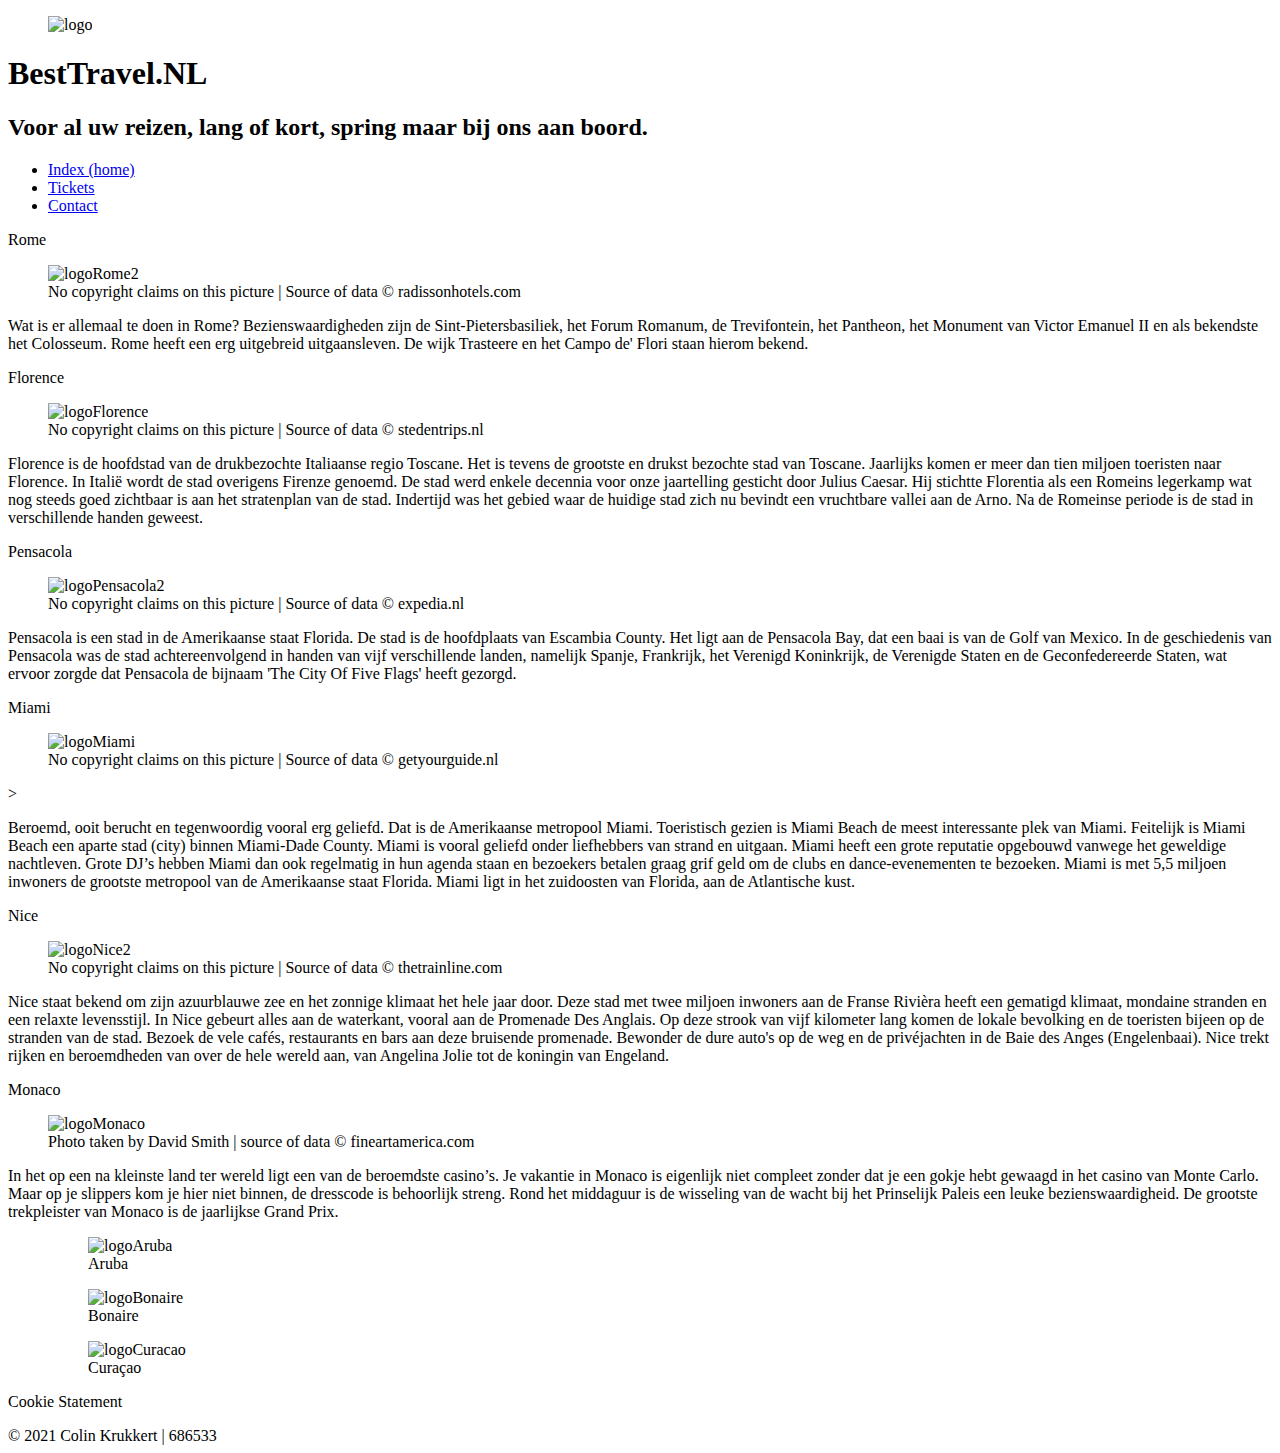
==== bestdestinations.html @ 9e812485 "Initial commit" ====
<!DOCTYPE html>
<html lang="en">
    
    <head>
        <meta charset="utf-8"/>
        <meta name="Description" content="website"/>
        <meta name="author" content="Colin Krukkert"/>
        <meta name="keywords" content="html"/>
        <title>bestdestinations</title>
        <link
            rel="stylesheet"
            type="text/css"
            href="style.css"
        />

    </head>
    <body id="bestdestinations">
        <figure><img src= "/web markup/img/logomarkup.png" alt="logo" style="width:20%"> 
        </figure> 
        <h1>
            BestTravel.NL
        </h1>
        <h2>
            Voor al uw reizen, lang of kort, spring maar bij ons aan boord. 
        </h2>         
        
        <nav class="container">
            <ul>
                <li><a href="index.html">Index (home)</a></li>
                <li><a href="tickets.html">Tickets</a></li>
                <li><a href="contact.html">Contact</a></li>
            </ul>
        <nav class="container" onclick="myFunction(this)">
            <nav class="hamburger1"></nav>               
            <nav class="hamburger2"></nav>               
            <nav class="hamburger3"></nav>               
        </nav>
    </nav>



        <section>
            <article id="Rome">

        <header>
                Rome
        </header>     
        <figure><img src="/web markup/img/Rooooooome.jpg" alt="logoRome2" style="width: 50%;" /> 
        <figcaption>No copyright claims on this picture | Source of data © radissonhotels.com</figcaption>
        </figure> 
        <p>
            Wat is er allemaal te doen in Rome?
            Bezienswaardigheden zijn de Sint-Pietersbasiliek, het Forum Romanum, de Trevifontein, het Pantheon, het Monument van Victor Emanuel II en als bekendste het Colosseum. 
            Rome heeft een erg uitgebreid uitgaansleven. De wijk Trasteere en het Campo de' Flori staan hierom bekend. 
        </p> 
        <footer>
            
            </footer>
    </article>

    
    <article id="Florence">

        <header>
                Florence
        </header>     
        <figure><img src="/web markup/img/florence-florence-uitzicht-01112016052742-1330x490.jpg" alt="logoFlorence" style="width: 50%;"> 
        <figcaption>No copyright claims on this picture | Source of data © stedentrips.nl</figcaption>
        </figure> 
        <p>
            Florence is de hoofdstad van de drukbezochte Italiaanse regio Toscane. Het is tevens de grootste en drukst bezochte stad van Toscane. Jaarlijks komen er meer dan tien miljoen toeristen naar Florence. In Italië wordt de stad overigens Firenze genoemd. De stad werd enkele decennia voor onze jaartelling gesticht door Julius Caesar. Hij stichtte Florentia als een Romeins legerkamp wat nog steeds goed zichtbaar is aan het stratenplan van de stad. Indertijd was het gebied waar de huidige stad zich nu bevindt een vruchtbare vallei aan de Arno. Na de Romeinse periode is de stad in verschillende handen geweest.
        </p> 
    </article>


    <article id="Pensacola">
        <header>
                 Pensacola
        </header>
        <figure><img src="/web markup/img/33745-Pensacola-Beach.jpg" alt="logoPensacola2" style="width: 50%;"> 
        <figcaption>No copyright claims on this picture | Source of data © expedia.nl</figcaption>
        </figure> 
        <p>
            Pensacola is een stad in de Amerikaanse staat Florida. De stad is de hoofdplaats van Escambia County. 
            Het ligt aan de Pensacola Bay, dat een baai is van de Golf van Mexico.
            In de geschiedenis van Pensacola was de stad achtereenvolgend in handen van vijf verschillende landen, namelijk Spanje, Frankrijk, het Verenigd Koninkrijk, de Verenigde Staten en de Geconfedereerde Staten, wat ervoor zorgde dat Pensacola de bijnaam 'The City Of Five Flags' heeft gezorgd.
        </p>  
        </article>


        <article id="Miami">

            <header>
                   Miami 
            </header>     
            <figure><img src="/web markup/img/miamiBITCH!!.jpg" alt="logoMiami" style="width: 50%;"> 
            <figcaption>No copyright claims on this picture | Source of data © getyourguide.nl</figcaption>
            </figure>> 
            <p>
                Beroemd, ooit berucht en tegenwoordig vooral erg geliefd. Dat is de Amerikaanse metropool Miami. Toeristisch gezien is Miami Beach de meest interessante plek van Miami. Feitelijk is Miami Beach een aparte stad (city) binnen Miami-Dade County. Miami is vooral geliefd onder liefhebbers van strand en uitgaan. Miami heeft een grote reputatie opgebouwd vanwege het geweldige nachtleven. Grote DJ’s hebben Miami dan ook regelmatig in hun agenda staan en bezoekers betalen graag grif geld om de clubs en dance-evenementen te bezoeken. Miami is met 5,5 miljoen inwoners de grootste metropool van de Amerikaanse staat Florida. Miami ligt in het zuidoosten van Florida, aan de Atlantische kust.
            </p> 
            <footer>
    
        <article id="Nice">
        <header>
                Nice
        </header>     
        <figure><img src="/web markup/img/noiceNice.jpg" alt="logoNice2"style="width: 50%;"> 
        <figcaption>No copyright claims on this picture | Source of data © thetrainline.com</figcaption>
        </figure> 
        <p>
            Nice staat bekend om zijn azuurblauwe zee en het zonnige klimaat het hele jaar door. Deze stad met twee miljoen inwoners aan de Franse Rivièra heeft een gematigd klimaat, mondaine stranden en een relaxte levensstijl. 

In Nice gebeurt alles aan de waterkant, vooral aan de Promenade Des Anglais. Op deze strook van vijf kilometer lang komen de lokale bevolking en de toeristen bijeen op de stranden van de stad. Bezoek de vele cafés, restaurants en bars aan deze bruisende promenade. Bewonder de dure auto's op de weg en de privéjachten in de Baie des Anges (Engelenbaai). Nice trekt rijken en beroemdheden van over de hele wereld aan, van Angelina Jolie tot de koningin van Engeland. 

 
        </p> 
    </section>


    </article id="Monaco">
        <header>      
                Monaco
        </header>
        <figure><img src="/web markup/img/monaco-panorama-david-smith.jpg" alt="logoMonaco" style="width: 50%;"> 
        <figcaption>Photo taken by David Smith | source of data © fineartamerica.com</figcaption>
        </figure> 
        <p>
            In het op een na kleinste land ter wereld ligt een van de beroemdste casino’s. Je vakantie in Monaco is eigenlijk niet compleet zonder dat je een gokje hebt gewaagd in het casino van Monte Carlo. Maar op je slippers kom je hier niet binnen, de dresscode is behoorlijk streng. Rond het middaguur is de wisseling van de wacht bij het Prinselijk Paleis een leuke bezienswaardigheid. De grootste trekpleister van Monaco is de jaarlijkse Grand Prix.        </p>
        <footer>
    </article>
  <nav class="contain">
    <nav class="aside"> 
    <aside>
        <ol>
            <span><figure><img src= "/web markup/img/vliegtickets-aruba.jpg" alt="logoAruba" style="width: 10%;">
                <figcaption>Aruba</figcaption>
                </figure></span>
            <span><figure><img src= "/web markup/img/vliegtickets-bonaire.jpg" alt="logoBonaire" style="width: 10%;">
                <figcaption>Bonaire</figcaption>
                </figure></span>
            <span><figure><img src= "/web markup/img/vliegtickets-curacao.jpg" alt="logoCuracao" style="width: 10%;">
                <figcaption>Curaçao</figcaption>
                </figure></span>
        </ol>
    </aside>
    </nav>
    </nav>
    <section class="cookie">
        <p>
            Cookie Statement
        </p>
    </section>
        <section class="copyright">
            <footer>© 2021 Colin Krukkert | 686533</footer>
        </section>
    


    </body>
</html>
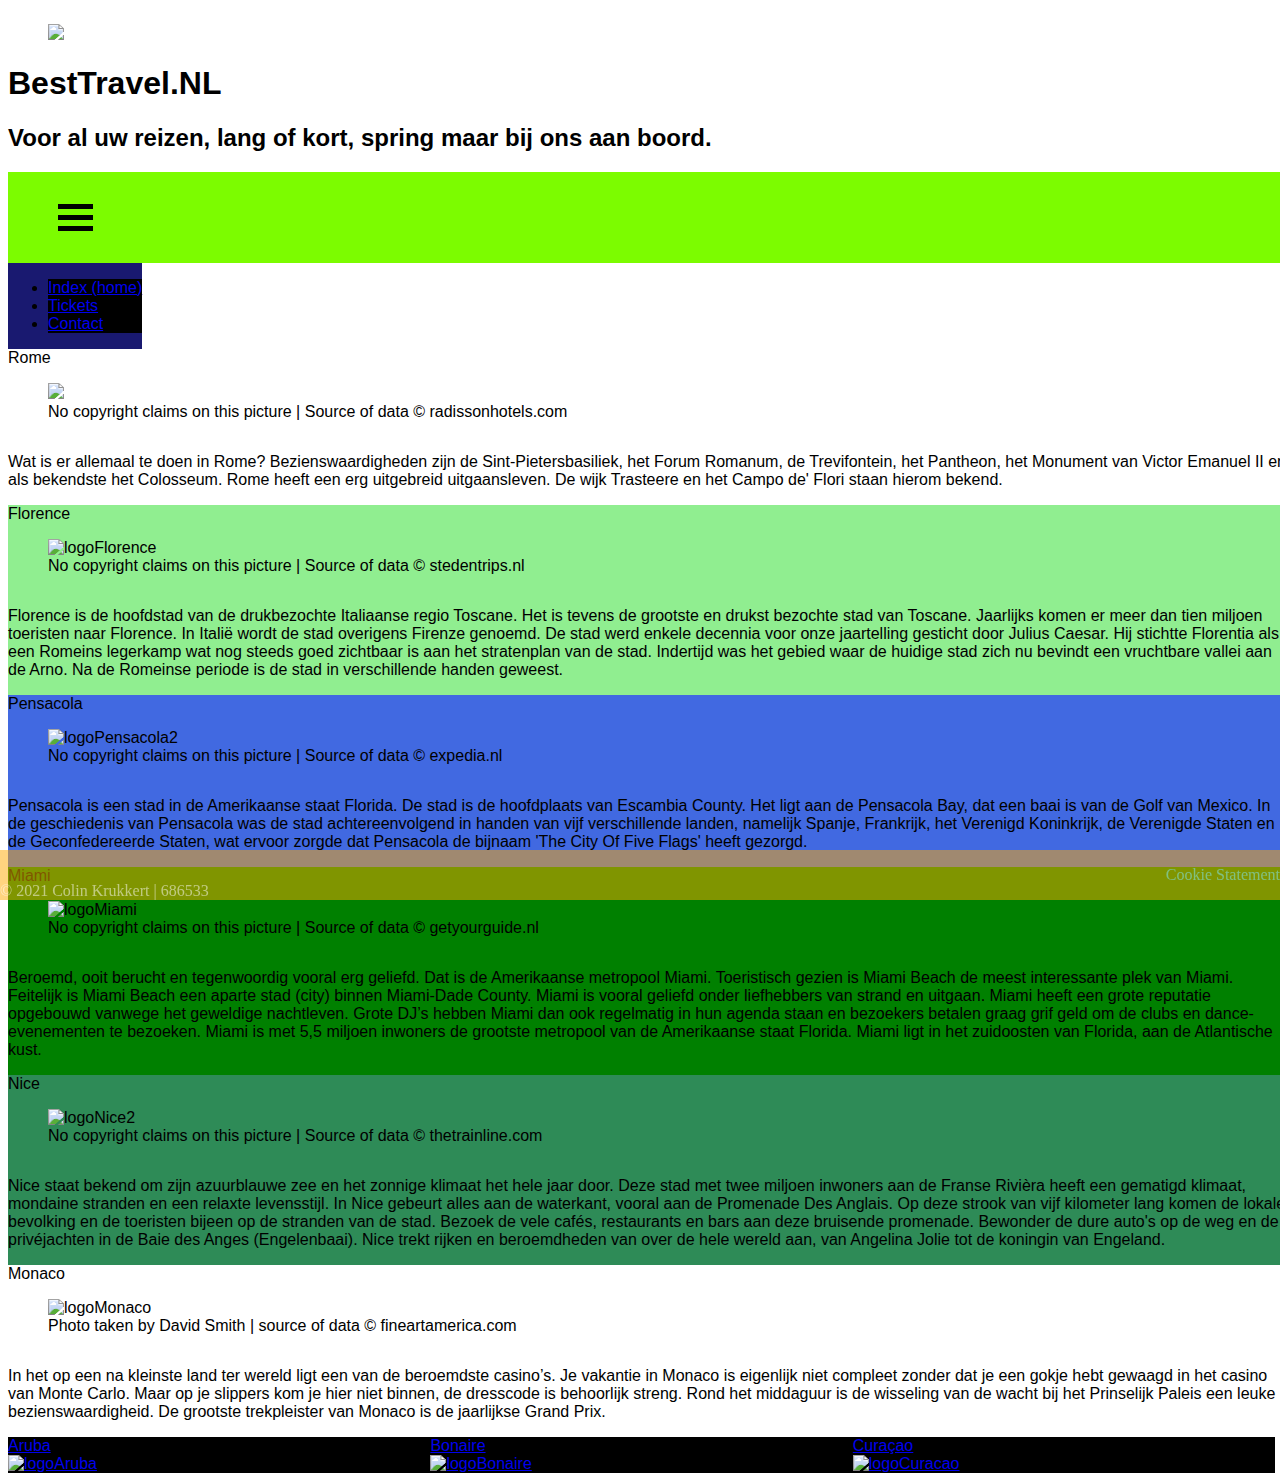
==== commit 9ae842ab: "webmarkup student 686533 Colin Krukkert" ====
--- a/bestdestinations.html
+++ b/bestdestinations.html
@@ -10,65 +10,68 @@
         <link
             rel="stylesheet"
             type="text/css"
-            href="style.css"
+            href="css/style.css"
         />
 
     </head>
     <body id="bestdestinations">
-        <figure><img src= "/web markup/img/logomarkup.png" alt="logo" style="width:20%"> 
+        
+        <header id= "header">
+        <figure><img class= "logo" src ="/STUDIE/web markup/website/img/logomarkup.png" style="width:20%"> 
         </figure> 
         <h1>
             BestTravel.NL
         </h1>
         <h2>
             Voor al uw reizen, lang of kort, spring maar bij ons aan boord. 
-        </h2>         
+        </h2>  
+      
         
-        <nav class="container">
+        
+
+        <nav class="container" >
             <ul>
+            <nav class="hamburger1"></nav>               
+            <nav class="hamburger2"></nav>               
+            <nav class="hamburger3"></nav>         
+            </ul>      
+        </nav>
+        <nav class="nav">
+            <ul onclick="myFunction(this)">
                 <li><a href="index.html">Index (home)</a></li>
                 <li><a href="tickets.html">Tickets</a></li>
                 <li><a href="contact.html">Contact</a></li>
             </ul>
-        <nav class="container" onclick="myFunction(this)">
-            <nav class="hamburger1"></nav>               
-            <nav class="hamburger2"></nav>               
-            <nav class="hamburger3"></nav>               
-        </nav>
     </nav>
+</header> 
 
 
 
-        <section>
+        
+    <section>
             <article id="Rome">
+                <header>Rome</header>    
+                <figure><img class= "logoRome2"src="/STUDIE/web markup/website/img/Rooooooome.jpg" style="width: 50%;">
+                    <figcaption>No copyright claims on this picture | Source of data © radissonhotels.com</figcaption>        
+                </figure>
+                    <p>          
+                        Wat is er allemaal te doen in Rome?           
+                        Bezienswaardigheden zijn de Sint-Pietersbasiliek, het Forum Romanum, de Trevifontein, het Pantheon, het Monument van Victor Emanuel II en als bekendste het Colosseum. 
+                        Rome heeft een erg uitgebreid uitgaansleven. De wijk Trasteere en het Campo de' Flori staan hierom bekend.         
+                    </p> 
+                    <footer></footer>
+                </a>     
+ 
+        </article>
 
-        <header>
-                Rome
-        </header>     
-        <figure><img src="/web markup/img/Rooooooome.jpg" alt="logoRome2" style="width: 50%;" /> 
-        <figcaption>No copyright claims on this picture | Source of data © radissonhotels.com</figcaption>
-        </figure> 
-        <p>
-            Wat is er allemaal te doen in Rome?
-            Bezienswaardigheden zijn de Sint-Pietersbasiliek, het Forum Romanum, de Trevifontein, het Pantheon, het Monument van Victor Emanuel II en als bekendste het Colosseum. 
-            Rome heeft een erg uitgebreid uitgaansleven. De wijk Trasteere en het Campo de' Flori staan hierom bekend. 
-        </p> 
-        <footer>
-            
-            </footer>
-    </article>
-
-    
-    <article id="Florence">
-
-        <header>
-                Florence
-        </header>     
-        <figure><img src="/web markup/img/florence-florence-uitzicht-01112016052742-1330x490.jpg" alt="logoFlorence" style="width: 50%;"> 
-        <figcaption>No copyright claims on this picture | Source of data © stedentrips.nl</figcaption>
-        </figure> 
-        <p>
-            Florence is de hoofdstad van de drukbezochte Italiaanse regio Toscane. Het is tevens de grootste en drukst bezochte stad van Toscane. Jaarlijks komen er meer dan tien miljoen toeristen naar Florence. In Italië wordt de stad overigens Firenze genoemd. De stad werd enkele decennia voor onze jaartelling gesticht door Julius Caesar. Hij stichtte Florentia als een Romeins legerkamp wat nog steeds goed zichtbaar is aan het stratenplan van de stad. Indertijd was het gebied waar de huidige stad zich nu bevindt een vruchtbare vallei aan de Arno. Na de Romeinse periode is de stad in verschillende handen geweest.
+        <article id="Florence">
+            <header>Florence</header>     
+            <figure><img src="/STUDIE/web markup/website/img/florence-florence-uitzicht-01112016052742-1330x490.jpg" alt="logoFlorence" style="width: 50%;"> 
+ 
+                <figcaption>No copyright claims on this picture | Source of data © stedentrips.nl</figcaption>
+            </figure> 
+            <p>
+            Florence is de hoofdstad van de drukbezochte Italiaanse regio Toscane. Het is tevens de grootste en drukst bezochte stad van Toscane. Jaarlijks komen er meer dan tien miljoen toeristen naar Florence. In Italië wordt de stad overigens Firenze genoemd. De stad werd enkele decennia voor onze jaartelling gesticht door Julius Caesar. Hij stichtte Florentia als een Romeins legerkamp wat nog steeds goed zichtbaar is aan het stratenplan van de stad. Indertijd was het gebied waar de huidige stad zich nu bevindt een vruchtbare vallei aan de Arno. Na de Romeinse periode is de stad in verschillende handen geweest.      
         </p> 
     </article>
 
@@ -77,7 +80,7 @@
         <header>
                  Pensacola
         </header>
-        <figure><img src="/web markup/img/33745-Pensacola-Beach.jpg" alt="logoPensacola2" style="width: 50%;"> 
+        <figure><img src="/STUDIE/web markup/website/img/33745-Pensacola-Beach.jpg" alt="logoPensacola2" style="width: 50%;"> 
         <figcaption>No copyright claims on this picture | Source of data © expedia.nl</figcaption>
         </figure> 
         <p>
@@ -93,9 +96,9 @@
             <header>
                    Miami 
             </header>     
-            <figure><img src="/web markup/img/miamiBITCH!!.jpg" alt="logoMiami" style="width: 50%;"> 
+            <figure><img src="/STUDIE/web markup/website/img/miamiBITCH!!.jpg" alt="logoMiami" style="width: 50%;"> 
             <figcaption>No copyright claims on this picture | Source of data © getyourguide.nl</figcaption>
-            </figure>> 
+            </figure> 
             <p>
                 Beroemd, ooit berucht en tegenwoordig vooral erg geliefd. Dat is de Amerikaanse metropool Miami. Toeristisch gezien is Miami Beach de meest interessante plek van Miami. Feitelijk is Miami Beach een aparte stad (city) binnen Miami-Dade County. Miami is vooral geliefd onder liefhebbers van strand en uitgaan. Miami heeft een grote reputatie opgebouwd vanwege het geweldige nachtleven. Grote DJ’s hebben Miami dan ook regelmatig in hun agenda staan en bezoekers betalen graag grif geld om de clubs en dance-evenementen te bezoeken. Miami is met 5,5 miljoen inwoners de grootste metropool van de Amerikaanse staat Florida. Miami ligt in het zuidoosten van Florida, aan de Atlantische kust.
             </p> 
@@ -105,7 +108,7 @@
         <header>
                 Nice
         </header>     
-        <figure><img src="/web markup/img/noiceNice.jpg" alt="logoNice2"style="width: 50%;"> 
+        <figure><img src="/STUDIE/web markup/website/img/noiceNice.jpg" alt="logoNice2"style="width: 50%;"> 
         <figcaption>No copyright claims on this picture | Source of data © thetrainline.com</figcaption>
         </figure> 
         <p>
@@ -122,30 +125,35 @@
         <header>      
                 Monaco
         </header>
-        <figure><img src="/web markup/img/monaco-panorama-david-smith.jpg" alt="logoMonaco" style="width: 50%;"> 
+        <figure><img src="/STUDIE/web markup/website/img/monaco-panorama-david-smith.jpg" alt="logoMonaco" style="width: 50%;"> 
         <figcaption>Photo taken by David Smith | source of data © fineartamerica.com</figcaption>
         </figure> 
         <p>
             In het op een na kleinste land ter wereld ligt een van de beroemdste casino’s. Je vakantie in Monaco is eigenlijk niet compleet zonder dat je een gokje hebt gewaagd in het casino van Monte Carlo. Maar op je slippers kom je hier niet binnen, de dresscode is behoorlijk streng. Rond het middaguur is de wisseling van de wacht bij het Prinselijk Paleis een leuke bezienswaardigheid. De grootste trekpleister van Monaco is de jaarlijkse Grand Prix.        </p>
         <footer>
     </article>
-  <nav class="contain">
-    <nav class="aside"> 
-    <aside>
-        <ol>
-            <span><figure><img src= "/web markup/img/vliegtickets-aruba.jpg" alt="logoAruba" style="width: 10%;">
-                <figcaption>Aruba</figcaption>
-                </figure></span>
-            <span><figure><img src= "/web markup/img/vliegtickets-bonaire.jpg" alt="logoBonaire" style="width: 10%;">
-                <figcaption>Bonaire</figcaption>
-                </figure></span>
-            <span><figure><img src= "/web markup/img/vliegtickets-curacao.jpg" alt="logoCuracao" style="width: 10%;">
-                <figcaption>Curaçao</figcaption>
-                </figure></span>
-        </ol>
-    </aside>
-    </nav>
-    </nav>
+    <aside-1>
+        <a href= "https://www.tui.nl/p/vakantie/aruba/?gclid=Cj0KCQiAt8WOBhDbARIsANQLp95LxiDfY27V5rpo4L5KuWeM7Pzy0Bd_VysWn_qeMJltfFwkA0xWtjUaAhylEALw_wcB&gclsrc=aw.ds">
+            <figcaption>Aruba</figcaption>
+            <img src ="/STUDIE/web markup/website/img/vliegtickets-aruba.jpg" alt="logoAruba" style="width: 40%;">
+
+        </a>
+    </aside-1>
+    <aside-2>
+        <a href="https://www.tui.nl/p/vakantie/bonaire/?gclid=Cj0KCQiAt8WOBhDbARIsANQLp97dF21qbbtNDZ-VFOYCvyEQS2H7PHjGfIw3oIMYECynHpUnG_fskBoaAhOhEALw_wcB&gclsrc=aw.ds">
+            <figcaption>Bonaire</figcaption>
+            <img src ="/STUDIE/web markup/website/img/vliegtickets-bonaire.jpg" alt="logoBonaire" style="width: 40%;">
+        </a>
+    </aside-2>
+    <aside-3>
+        <a href="https://www.tui.nl/p/vakantie/curacao/?gclid=Cj0KCQiAt8WOBhDbARIsANQLp94SSoLFDZnYOHJOwVjymCpC6Ijoti2NZq6uJ1iQaC8dzDw-oe--qucaApimEALw_wcB&gclsrc=aw.ds">
+            <figcaption>Curaçao</figcaption>
+            <img src ="/STUDIE/web markup/website/img/vliegtickets-curacao.jpg" alt="logoCuracao" style="width: 40%;">
+
+        </a>
+    </aside-3>
+
+
     <section class="cookie">
         <p>
             Cookie Statement
--- a/css/style.css
+++ b/css/style.css
@@ -0,0 +1,482 @@
+/* bestdestinations uses grid /---> delete afterwards this shit 
+<--- index uses flex-box ---/> delete this shit */
+#index{
+    font-family: Arial, Helvetica, sans-serif;
+    float: left;
+    font-size: 16px;
+    display: flex;
+}
+body{
+    width: 100%;
+}
+
+
+/*
+#index a{
+    background-color: black;
+    width: 100%;
+    float: left;
+    display: flex;
+    position: fixed;
+    text-align: left;
+    font-size: 12px;
+    margin: 0;
+}
+#index h1{
+    background-color: darkslategrey;
+    display: flex;
+    position: fixed;
+    text-align: left;
+    font-size: 12px;
+    margin: 0;
+}
+#index h2{
+    background-color: gray;
+    display: flex;
+    position: fixed;
+    text-align: left;
+    font-size: 12px;
+    margin: 0;
+}
+#index .container{
+    background-color: midnightblue;
+    top: 300px;
+    left:0;
+    height: 70px;
+    padding:20px;
+    display: flex;
+    position: fixed;
+    text-align: left;
+    font-size: 12px;
+    margin: 0;
+}
+/*#index .nav{
+    background-color: midnightblue;
+    top: 350px;
+    left:0;
+    height: 70px;
+    padding:20px;
+    display: flex;
+    position: fixed;
+    text-align: left;
+    font-size: 12px;
+    margin: 0;
+}*/
+/*#index #list{
+    background-color: salmon;
+    top: 400px;
+    left:0;
+    display: flex;
+    position: fixed;
+    text-align: left;
+    font-size: 12px;
+    margin: 0;
+}
+/*#index #Rome{
+    background-color: lightgreen;
+    top: 500px;
+    left:0;
+    display: flex;
+    position: fixed;
+    text-align: left;
+    font-size: 12px;
+    margin: 0;
+}
+/*#index #logoRome{
+    right: 80%;
+    display: flex;
+    position: fixed;
+    text-align: left;
+    font-size: 12px;
+    margin: 0;
+}
+#index #Florida{
+    background-color:seagreen;
+    top: 600px;
+    left:0;
+    display: flex;
+    position: fixed;
+    text-align: left;
+    font-size: 12px;
+    margin: 0;
+}
+#index #Nice{
+    background-color: green;
+    top: 5700px;
+    left:0;
+    display: flex;
+    position: fixed;
+    text-align: left;
+    font-size: 12px;
+    margin: 0;
+}*/
+
+#index, #tickets, #contact .contain{
+    background-color: lightgreen;
+    top: 500px;
+    left:0;
+    display: flex;
+    position: fixed;
+    text-align: left;
+    font-size: 12px;
+    margin: 0;
+}
+#index, #tickets, #contact .aside{
+    background-color: white;
+    display: flex;
+    top: 500px;
+    right:0;
+    justify-content: flex-end;
+    position: fixed;
+    right: 33%;
+    bottom: 50%;
+}
+
+#index .copyright{
+    color: #ffff;
+    position:fixed;
+    float: left;
+    opacity: 50%;
+    width: 100%;
+    bottom:0;
+    left:0;
+    text-align: left;
+    z-index: 9999;
+    font-family: Notable;
+    font-size: 16px;
+    display: flex;
+
+    }
+#index .cookie{
+    background-color: #FA0;
+    position:fixed;
+    float: left;
+    color:#FFF;
+    opacity: 50%;
+    width: 100%;
+    bottom:0;
+    left:0;
+    text-align: right;
+    z-index: 9999;
+    font-family: Notable;
+    font-size: 16px;
+    display: flex;
+
+    }
+
+
+#bestdestinations{
+    font-family: Arial, Helvetica, sans-serif;
+    float: left;
+    font-size: 16px;
+    display: grid;
+
+    }
+#bestdestinations a{
+    background-color: black;
+    width: 100%;
+    float: left;
+    display: grid;
+}
+
+#bestdestinations .nav{
+    background-color: midnightblue;
+    float: left;
+    display: grid;
+    grid-area:navTag;
+}
+#bestdestinations #Rome{
+    background-color: #ffff;
+    float: left;
+    display: grid;
+    grid-area: RomeTag;
+
+}
+#bestdestinations #Florence{
+    background-color: lightgreen;
+    float: left;
+    display: grid;
+    grid-area: FlorenceTag;
+}
+#bestdestinations #Pensacola{
+    background-color: royalblue;
+    float: left;
+    display: grid;
+    grid-area: PensacolaTag;
+}
+#bestdestinations #Miami{
+    background-color: green;
+    float: left;
+    display: grid;
+    grid-area: MiamiTag;
+}
+#bestdestinations #Nice{
+    background-color: seagreen;
+    float: left;
+    display: grid;
+    grid-area: NiceTag;
+}
+#bestdestinations #Monaco{
+    background-color: salmon;
+    float: left;
+    display: grid;
+    grid-area: MonacoTag;
+}
+
+#bestdestinations aside-1{
+    width: 33%;
+    float: left;
+    background-color: black;
+    display: grid;
+    grid-area: aside1Tag;
+}
+#bestdestinations aside-2{
+    width: 33%;
+    float: left;
+    background-color: black;
+    display: grid;
+    grid-area: aside2Tag;
+}
+#bestdestinations aside-3{
+    width: 33%;
+    float: left;
+    background-color: black;
+    display: grid;
+    grid-area: aside3Tag;
+}
+#bestdestinations .copyright{
+    color: #ffff;
+    position:fixed;
+    float: left;
+    opacity: 50%;
+    width: 100%;
+    bottom:0;
+    left:0;
+    text-align: left;
+    z-index: 9999;
+    font-family: Notable;
+    font-size: 16px;
+    display: grid;
+    grid-area: copyrightTag;
+    }
+#bestdestinations .cookie{
+    background-color: #FA0;
+    position:fixed;
+    float: left;
+    color:#FFF;
+    opacity: 50%;
+    width: 100%;
+    bottom:0;
+    left:0;
+    text-align: right;
+    z-index: 9999;
+    font-family: Notable;
+    font-size: 16px;
+    display: grid;
+    grid-area: cookieTag;
+    }
+
+
+
+
+    #tickets{
+        font-family: Arial, Helvetica, sans-serif;
+        float: left;
+        font-size: 16px;
+        display: flex;
+    }
+
+#tickets #ticketstext{
+    background-color: lightgreen;
+    top: 500px;
+    left:0;
+    display: flex;
+    position: fixed;
+    text-align: left;
+    font-size: 12px;
+    margin: 0;
+}
+#tickets .table{
+    background-color: lightgreen;
+    top: 500px;
+    left: 50px;;
+    display: flex;
+    position: fixed;
+    text-align: left;
+    font-size: 12px;
+    margin: 0;
+}
+
+
+#tickets .copyright{
+    color: #ffff;
+    position:fixed;
+    float: left;
+    opacity: 50%;
+    width: 100%;
+    bottom:0;
+    left:0;
+    text-align: left;
+    z-index: 9999;
+    font-family: Notable;
+    font-size: 16px;
+    display: flex;
+
+    }
+#tickets .cookie{
+    background-color: #FA0;
+    position:fixed;
+    float: left;
+    color:#FFF;
+    opacity: 50%;
+    width: 100%;
+    bottom:0;
+    left:0;
+    text-align: right;
+    z-index: 9999;
+    font-family: Notable;
+    font-size: 16px;
+    display: flex;
+
+    }
+
+
+
+
+#contact{
+    font-family: Arial, Helvetica, sans-serif;
+    float: left;
+    font-size: 16px;
+    display: flex;
+}
+
+#contact #contacttext{
+    background-color: white;
+    top: 500px;
+    left:0;
+    display: flex;
+    position: fixed;
+    text-align: left;
+    font-size: 12px;
+    margin: 0;
+}
+#contact #messagebox{
+    background-color: white;
+    top: 200px;
+    left:0;
+    display: flex;
+    position: fixed;
+    text-align: left;
+    font-size: 12px;
+    margin: 0;
+}
+#contact #copyright{
+    color: #ffff;
+    position:fixed;
+    float: left;
+    opacity: 50%;
+    width: 100%;
+    bottom:0;
+    left:0;
+    text-align: left;
+    z-index: 9999;
+    font-family: Notable;
+    font-size: 16px;
+    display: flex;
+
+    }
+#contact #cookie{
+    background-color: #FA0;
+    position:fixed;
+    float: left;
+    color:#FFF;
+    opacity: 50%;
+    width: 100%;
+    bottom:0;
+    left:0;
+    text-align: right;
+    z-index: 9999;
+    font-family: Notable;
+    font-size: 16px;
+    display: flex;
+
+    }
+#contact #container{
+    padding: 20px;
+    border-radius: 5px;
+    background-color: midnightblue;
+    display: flex;
+
+}
+#contact form{
+    background-color: mediumturquoise;
+    display: flex;
+
+}
+input[type=supmit]{
+    padding: 12px 20px;
+    border: none;
+    border-radius: 4px;
+    cursor: pointer;
+    background-color: #04aa6d;
+    color: #ffff;
+    display: flex;
+
+
+}
+input[type=text], select, textarea{
+    padding:12px;
+    box-sizing: border-box;
+    margin-top: 6px;
+    margin-bottom: 16px;
+    resize: vertical;
+    width: 100X;
+    display: flex;
+
+}
+
+
+.container{
+    display: inline-block;
+    cursor: pointer;
+}
+.hamburger1, .hamburger2, .hamburger3{
+    width: 35px;
+    height: 5px;
+    background-color: black;
+    margin: 6px 0;
+    transition: 0.4s;
+}
+
+.change .hamburger1{
+    -webkit-transform: rotate(-45deg) translate(-9px, 6px);
+    transform: rotate(-45deg) translate(-9px, 6px);
+}
+
+.change .hamburger2{
+    opacity: 0;
+}
+.change .hamburger3{
+    -webkit-transform: rotate(-45deg) translate(-9px, 6px);
+    transform: rotate(-45deg) translate(-9px, 6px); 
+}
+
+
+
+#bestdestinations .container {
+    background-color: lawngreen;
+    padding: 10px;
+    display: grid;
+    grid-template-columns: auto auto auto auto;
+    grid-gap: 15px;
+    grid-template-areas: 
+      "header\,-header\,-header\,-header\,-header\,-header\,-header"
+      "containerTag containerTag containerTag containerTag containerTag containerTag"
+      "navTag"
+      "FlorenceTag FlorenceTag RomeTag RomeTag PensacolaTag PensacolaTag"
+      "FlorenceTag FlorenceTag RomeTag RomeTag MiamiTag MiamiTag"
+      "NiceTag NiceTag RomeTag RomeTag MiamiTag MiamiTag"
+      "NiceTag NiceTag MonacoTag MonacoTag MonacoTag MonacoTag"
+      "aside1Tag aside1Tag aside2Tag aside2Tag aside3Tag aside3Tag"
+      "copyrightTag copyrightTag copyrightTag copyrightTag cookieTag cookieTag";
+  }